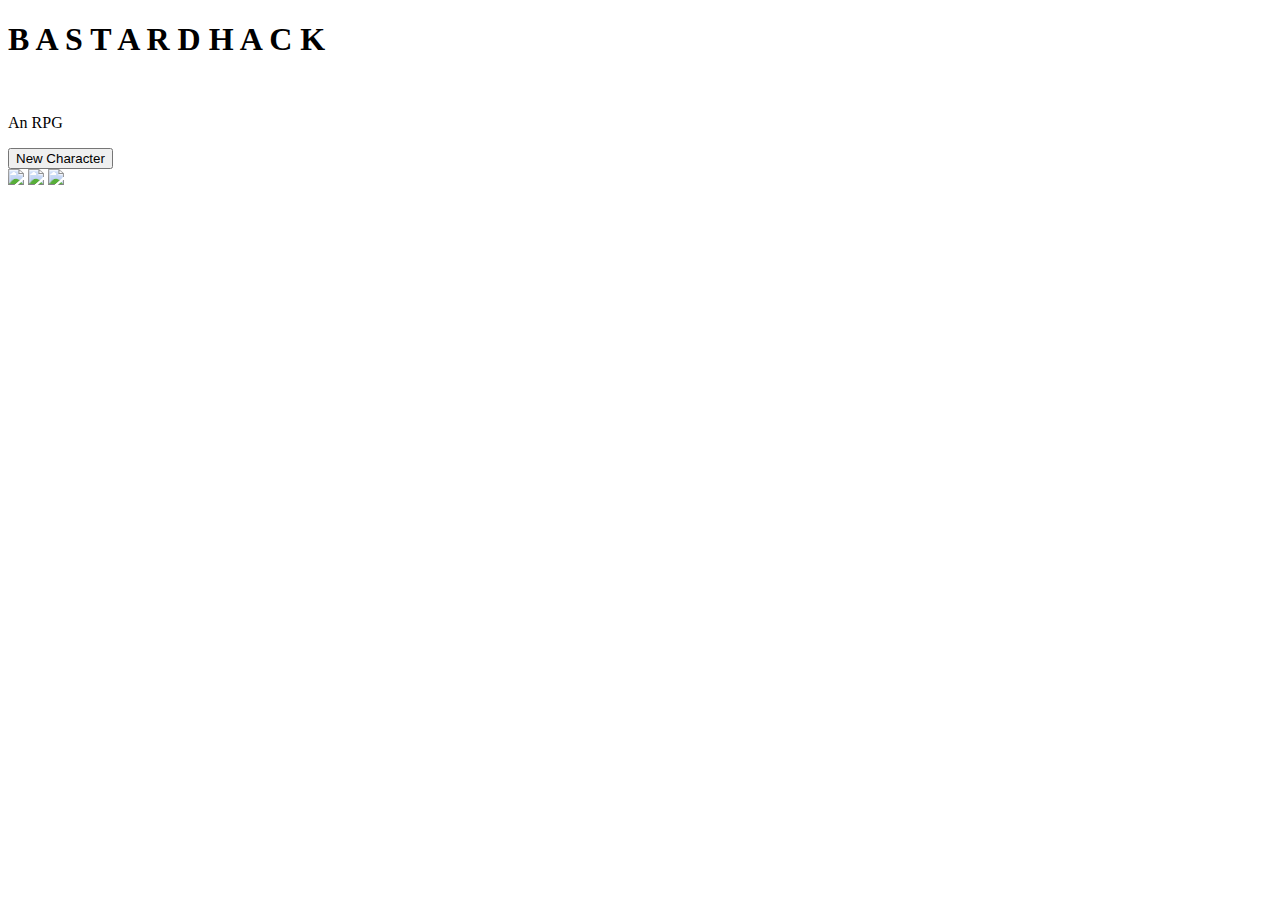
==== index.html @ c2de4f3a "hells yeah bruther" ====
<!DOCTYPE html>
<html>
<meta name="viewport" content="width=device-width, initial-scale=1.0">
<head>
	<link rel="stylesheet" type="text/css" href="mainstyle.css">
	<title>B A S T A R D   H A C K</title> <!-- this is the title that will appear on the tab, not in the webpage itself -->
</head>

<body> <!--this is the vissible part of the file-->
	<h1>B A S T A R D   H A C K</h1> <!-- h1 means heading 1, it will make bigger + bold text -->
	<br>
	<p>An RPG</p> <!-- h1 means heading 1, it will make bigger + bold text -->
	<!--<script src="chargen.py"></script> -->

	<button class="button button1" onclick="newCharacter()"> New Character </button>



<br>

<img src="gifs/skull.gif">  <img src="gifs/skull.gif">  <img src="gifs/skull.gif">

</body>

</html>
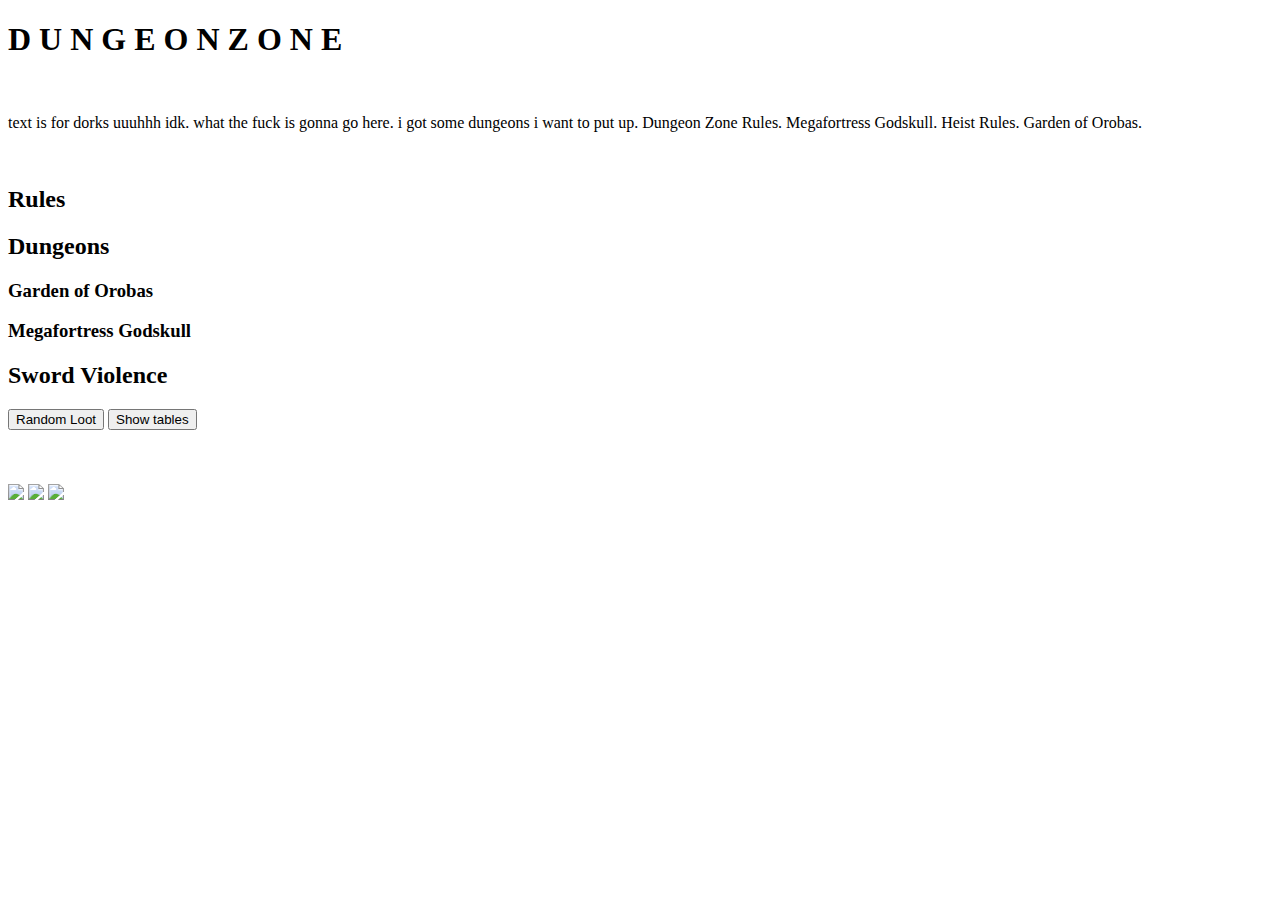
==== commit 7dfa634b: "loot tables" ====
--- a/index.html
+++ b/index.html
@@ -3,22 +3,72 @@
 <meta name="viewport" content="width=device-width, initial-scale=1.0">
 <head>
 	<link rel="stylesheet" type="text/css" href="mainstyle.css">
-	<title>B A S T A R D   H A C K</title> <!-- this is the title that will appear on the tab, not in the webpage itself -->
+	<title>D U N G E O N Z O N E</title> <!-- this is the title that will appear on the tab, not in the webpage itself -->
 </head>
 
 <body> <!--this is the vissible part of the file-->
-	<h1>B A S T A R D   H A C K</h1> <!-- h1 means heading 1, it will make bigger + bold text -->
+	<h1>D U N G E O N Z O N E</h1> <!-- h1 means heading 1, it will make bigger + bold text -->
 	<br>
-	<p>An RPG</p> <!-- h1 means heading 1, it will make bigger + bold text -->
+	<p>text is for dorks uuuhhh idk. what the fuck is gonna go here. i got some dungeons i want to put up. Dungeon Zone Rules. Megafortress Godskull. Heist Rules. Garden of Orobas.</p> <!-- h1 means heading 1, it will make bigger + bold text -->
+<br>
+<h2>Rules</h2>
+<h2>Dungeons</h2>
+<h3>Garden of Orobas</h3>
+<h3>Megafortress Godskull</h3>
+<h2>Sword Violence</h2>
+
 	<!--<script src="chargen.py"></script> -->
 
-	<button class="button button1" onclick="newCharacter()"> New Character </button>
+<button onclick='selectRandom_random_loot_08e()'>Random Loot</button> <button onclick='showTables_random_loot_08e()'>Show tables</button>
+<div id='outputText_random_loot_08e'></div>
 
+<script>
 
+function expandString(str, map) {
+	var recur_limit = 20
+	while (str.match(/{.*?}/) && recur_limit > 0){
+		str = str.replace(/{.*?}/g, (match) => {
+			var input = match.toLowerCase().replace(/ /g, '_').replace(/[^a-z0-9_-]/g,'').split('_-')
+			var key = input[0]
+
+			if (!map.hasOwnProperty(key))
+				return key
+
+			if (input.includes(`u`)) {
+				key_u = key+`_unique`
+				if (!map.hasOwnProperty(key_u) || map[key_u].length == 0)
+					map[key_u] = map[key].slice()
+				return map[key_u].splice(Math.floor(Math.random() * map[key_u].length), 1);
+			}
+
+			return map[key][Math.floor(Math.random() * map[key].length)]
+		})
+		recur_limit -= 1
+	}
+	return str
+}
+
+var lists_random_loot_08e = {
+	table_1: [`87 gp`, `5 gp, 35 sp`, `Blob of iron, Correspondence`, `Black Pearl (500 gp), Blood-stained map of the Dark Halls of Worms`, `Blood sausage, Fragments of a shattered sword`, `Pouch of pipeweed`, `Small skull, Contract for services`, `72 sp`, `3 sp, 78 cp`, `List of local taverns`, `1 sp, 67 cp, Five iron nails`, `Mouldy bread`, `String of wooden beads`, `4 sp, 79 cp`, `5 cp, Zircon (50 gp)`, `4 cp, Potion of Healing (400 gp)`, `43 gp`, `Amethyst (100 gp), Tattered map of the Lost Gauntlet of the Goblin King`, `2 unusual coins, Map of a nearby castle`, `Stale bread, Ring of iron keys`, `84 sp, Magnifying Glass (100 gp)`, `Block of soap`, `Black chalk, Correspondence`, `20 gp`, `Deep Blue Spinel (500 gp)`, `65 gp, Patch of chainmail`, `37 sp`, `4 gp, 26 sp, Freshwater Pearl (10 gp)`, `Potion of Levitation (400 gp), Directions to the Lost Crypts of Terror`, `7 sp, 71 cp`, `Potion of Clairaudience (400 gp)`, `91 cp, Potion of Poison`, `9 sp, 34 cp`, `28 sp`, `Rhodochrosite (10 gp)`, `Potion of Levitation (400 gp), Ring of iron keys`, `Flint and Steel (1 gp), Blood-stained map of the Forsaken Prison of Souls`, `Simple Lock (20 gp), Deed to a small property`, `9 gp, 54 sp`, `31 cp`, `47 gp`, `Mushrooms (poisonous), Deed to a ruined tower`, `Wooden comb`, `37 gp`, `10 sp, 41 cp, Flint and Steel (1 gp)`, `57 cp, Page torn from a spellbook`, `Map of a nearby castle, Shopping list`, `Chalk, Identification document`, `Chestnuts`, `Pouch of berries`, `Battle Axe`, `Ring of the Archmage. Stamp melted wax with this ring to store a spell you can cast, targeting anyone who breaks the seal. Includes 5 candles (1 slot).`, `Ring of the Breakable Bond. A gold ring. When killed in battle, your tangible spirit emerges, fully equipped and with full HP. Give in to resurrection or heal your body to reenter it. If you ever willingly abandon an ally in need, the ring breaks irreparably.`, `Ring of the Eagle Eye. See as far as if you were using a spyglass. Add a d6 to long-range attack rolls.`, `Ring of the Ghostwatcher. Appear translucent.`, `Ring of the Loyal. Wearer disappears, summoned to fulfill an oath, when their player leaves the room to bring others food or drink. 2 in 3 chance of returning with another Treasure until 3 have been collected.`, `Ring of Rejuvenation. When you have a moment to catch a breath, if you have 0 stamina, gain 1 stamina.`, `Ring of Ruin. Allow your weapon to be damaged for +d12 damage on a hit, or broken for +d20 damage.`, `Ring of the Stranger. Appear unrecognizable as yourself (though not as anybody else in particular).`, `Ring of the Vicious Mongoose. On a successful hand-to-hand attack, you may grapple automatically.`, `Ring of the Wily Serpent. While carrying only 1 - slot items or lighter, defend with DEX, not ARMOR.`, `Ash Wand. Grants +1 MD once and then burns away completely.`, `Basilisk Tooth Carved into an enchanted dagger (d6 damage). Petrifies on a critical hit or max damage.`, `Cryptic Prophecy. When an ally rolls a critical hit or maximum damage against a named enemy, you may utter, "Look! Just as was foretold!” The target dies. 1 use.`, `Dark River Water. Drink to erase memories. 1 use.`, `Death's Head Buckle. Given a clear shot, enemies will attack you over allies. (Remind referee as needed.)`, `Diabolist's Vestments. Improve reaction rolls with demons by 1 step, or grant such a roll at all. Doubles as a useful disguise in hell.`, `Dragon Idol.  Command word etched on bottom covers your body in scales and contorts your features to become more draconic (+1 ARMOR; sacrifice blood for d6 area fire damage) until you die or idol breaks. Prevents wearing armor or speaking very clearly.`, `Demon Magistrate’s Gavel. A massive hammer (d12 damage, 4 slots). Damage or break ARMOR on a hit.`, `Golden Fruit. Eat to clear decay and reset deaths to 0.`, `Gravestone Chip. Transport yourself and willing allies to a gravesite you’ve been to.`, `Hands of Saint Regulus. Replace your hands with these to make your unarmed attacks deal d8 damage, with advantage against unholy targets.`, `Iron Locket. Store carried souls inside to resurrect with them. Must repair to reuse after resurrection.`, `Jade Pig. Figurine that fits in the palm of your hand. Toss at ground to transform it into a real, ornery pig (1 HD, d4 damage), with no particular attachment to you. Transforms back to jade if lowered to 0 HP.`, `Jesiah’s Hammer and Tongs. Tongs get +d6 to grapple by the tongue. Hammer deals d6 damage, or d20 to a target who tells a lie while grappled by tongs.`, `Kingfisher Brooch. Sacrifice a fish and snatch a visible item, even to catch a projectile; no roll needed.`, `Lodestone Bracelet. Pull an unattended ferrous item to you as an action; save with DEX to catch safely.`, `Lost Soul. Separated from its owner somehow, but a bright glow suggests some awareness. It tugs gently in the direction of its remains; can be returned to a grateful owner, or subsumed for +1 to any ability.`, `Many-notched Bow. Can fire up to as many arrows at once as your level, spread out over an area.`, `Marble Sepulcher. Contains 41,343 souls; siphoning any makes mortal enemies of a holy order dedicated to preserving souls from being traded or subsumed.`, `Mourner’s Bell. Forces incorporeal beings to solidify.`, `Murderer’s Glass Eye. Replace one of your own eyes with it. Squint at someone as they speak to sense whether they mean to kill you or innocents.`, `Papery Armor. Oddly thin fluted plate armor, with a helmet that sits like a paper hat (+7 ARMOR, 1 slot).`, `Pendant. Effect unknown, but rumored to possess great powers.`, `Phantasm Larva. Hold with tongue on roof of`, `mouth to hear nearby thoughts as ongoing murmur- ing. Make a WIS save to make out one "voice," or to not swallow when you take damage.`, `Pilgrim’s Walking Stick. Use WIS to attack (d8 damage, 2 slots). May also use WIS to defend in an en- counter if neither you nor allies provoked hostilities.`, `Rod of Office. Save CHA vs. INT to command human- like target to kneel, lay down arms, or flee.`, `Iron Key. Permanently lock or unlock a door. 1 use. 38.`, `Sacrificial Dagger. A black, wavy blade (d6 damage). With a free hand, you may spend HP in place of stamina to cast witchcraft spells. May use your CHA bonus in place of level to determine max S when casting. 39.`, `Saint's Ashes. Each pinch used counts as 1 stamina toward casting a theurgy spell (up to 3 pinches), or throw all 3 pinches on a fire while repairing an ordinary broken weapon to make it glow brightly, blinding unholy enemies while they look toward it.`, `Sacred Medallion. Add your WIS bonus to any HP you restore with theurgy. May use your WIS bonus in place of level to determine max S when casting.`, `Septifocals. Seven-lensed spectacles with gold wire frames. Spend 1 stamina to sense a target’s name, HD, HP, ARMOR, stamina, souls held, and prepared spells.`, `Silver Wings. Worn on back; they move on their own to deflect attacks (+2 ARMOR, 2 slots).`, `Spacious Satchel. Can stow an impossible number of 1-slot or smaller items. Requires rooting around for several minutes with decent lighting to retrieve items.`, `Starmetal. Graft into an ordinary weapon to increase damage 1 die size; count its damage as magical. 1 use.`, `Summoning Stone. Once per hour, scratch a circle for a 50/50 chance to summon a spirit (d10 HD) of a random Background. Spirits under 5 HD are helpful; over 6 HD are evil; 5–6 HD spirits are unpredictable.`, `Tiny Steeds. Quartet of wooden figurines (1 slot). Command to grow into a mount (2 HD) or turn back.`, `Titan’s Key. Giant brass key, usable as a two-handed blunt weapon (d12 damage, 4 slots). Said to fit a lock securing an even greater treasure.`, `Trisagonist Skull. Six-eye-socketed and pearlescent. Hold aloft to make it thrum with song, bathing area in white light as all carried souls nearby spiral upward. Souls may be intercepted within 1 round before they fly skyward, after which skull crumbles to dust.`, `Waxen Hand. Can cast and be taught spells. (Rub its fingers over the pages.) When you roll a 1 with it (or whenever you choose), it casts a spell at random. Fingers move when not in use, making arcane signs.`, `Xeno’s Grimoire. Contains d4 + 1 random spells. One can be learned instantly; others require a mentor`, `Smoky Quartz (50 gp)`, `Potion of Plant Control (300 gp)`, `20 sp`, `92 gp, Glass Cutter (25 gp)`, `39 cp, Pouch of pixie dust`, `Blood sausage`, `63 cp, Obsidian (10 gp)`, `Cloth game board and wooden tokens, Lacy undergarments`, `Hardtack, Etching portrait of a feared beast`, `Map of a nearby castle, Tattered map of the Barrow of the Vampire Queen`, `Bowl`, `Brass Bell`, `Brooch`, `Carved Figurine`, `Cup`, `Deck of Cards`, `Long Fork`, `Numbered key`, `Oil Lamp`, `Old Doll`, `Paint Pot`, `Pencil`, `Drawing`, `Coin`, `Glass eye`, `Glass jar`, `Hair comb`, `Purse`, `Quill`, `Salve`, `Scissors`, `Scroll`, `Sealed Letter`, `Sewing Needle`, `Shaving Razor`, `Silver button`, `skull`, `Tobacco pipe`, `Wine bottle`, `Arming sword`, `Crossbow`, `Bling Flail`, `Golden Spear`, `Engraved Halberd`, `hammer`, `Crowbar`, `Longbow`, `Hatchet`, `Telescopic Lance`, `Stake`, `Stiletto`, `Throwing Axe`, `Warpick`, `Whip`, `Warhammer`, `Scimitar`, `Shortbow`, `SIckle`, `Sling`, `Spear`, `Staff`, `Longsword`, `Crystal-pomeled Greatsword`, `Shortsword`, `Mace`, `Spike Ball`, `Battle Axe`, `Club`, `Claymore`, `Arming Sword`, `Glaive`, `Flail`, `Dagger`, `Cutlass`, `Crossbow`, `Acid Flask`, `Bear Trap`, `Bellows`, `Bolt-cutters`, `Chain`, `Chisel`, `Lens`, `Lock/Key`, `Lockpicks`, `Manacles`, `Metal File`, `Mortar/Pestle`, `Crowbar`, `Door Ram`, `Ear Trumpet`, `Fire Oil`, `Fishing Hook`, `Goggles`, `Needle`, `Pickaxe`, `Pitchfork`, `Pliers`, `Pole`, `Pulleys`, `Grappling Hook`, `Grease`, `Hacksaw`, `Hammer`, `Hand Drill`, `Lantern`, `Rope`, `Scissors`, `Shovel`, `Spikes`, `Steel Wire`, `Tongs`],
+	table_2: [`{Table 2}`, `{Table 2}`, `{Table 1}`, `{Table 1}`],
+	table_3: [`A`, `B {}`, `C {}`, `D {Table 3}`],
+}
+
+function selectRandom_random_loot_08e() {
+	document.getElementById('outputText_random_loot_08e').innerHTML = expandString(`Results: <br />{Table 1}<br />{Table 1}<br />{Table 1}<br /><br />Treasure Chest:<br />{Table 2}<br /><br />Magic Item:<br />{Table 3}<br /><br />Useful for looting bodies, furniture, not chests. Sources: Grave, Maze Rats, Die Trying, DonJon's pickpocket loot generator, probably another place.<br />`, lists_random_loot_08e)
+}
+
+function showTables_random_loot_08e(){
+	document.getElementById('outputText_random_loot_08e').innerHTML = `Results: <br />{Table 1}<br />{Table 1}<br />{Table 1}<br /><br />Treasure Chest:<br />{Table 2}<br /><br />Magic Item:<br />{Table 3}<br /><br />Useful for looting bodies, furniture, not chests. Sources: Grave, Maze Rats, Die Trying, DonJon's pickpocket loot generator, probably another place.<br /><br/><br/>table 1<br/>1. 87 gp<br/>2. 5 gp, 35 sp<br/>3. Blob of iron, Correspondence<br/>4. Black Pearl (500 gp), Blood-stained map of the Dark Halls of Worms<br/>5. Blood sausage, Fragments of a shattered sword<br/>6. Pouch of pipeweed<br/>7. Small skull, Contract for services<br/>8. 72 sp<br/>9. 3 sp, 78 cp<br/>10. List of local taverns<br/>11. 1 sp, 67 cp, Five iron nails<br/>12. Mouldy bread<br/>13. String of wooden beads<br/>14. 4 sp, 79 cp<br/>15. 5 cp, Zircon (50 gp)<br/>16. 4 cp, Potion of Healing (400 gp)<br/>17. 43 gp<br/>18. Amethyst (100 gp), Tattered map of the Lost Gauntlet of the Goblin King<br/>19. 2 unusual coins, Map of a nearby castle<br/>20. Stale bread, Ring of iron keys<br/>21. 84 sp, Magnifying Glass (100 gp)<br/>22. Block of soap<br/>23. Black chalk, Correspondence<br/>24. 20 gp<br/>25. Deep Blue Spinel (500 gp)<br/>26. 65 gp, Patch of chainmail<br/>27. 37 sp<br/>28. 4 gp, 26 sp, Freshwater Pearl (10 gp)<br/>29. Potion of Levitation (400 gp), Directions to the Lost Crypts of Terror<br/>30. 7 sp, 71 cp<br/>31. Potion of Clairaudience (400 gp)<br/>32. 91 cp, Potion of Poison<br/>33. 9 sp, 34 cp<br/>34. 28 sp<br/>35. Rhodochrosite (10 gp)<br/>36. Potion of Levitation (400 gp), Ring of iron keys<br/>37. Flint and Steel (1 gp), Blood-stained map of the Forsaken Prison of Souls<br/>38. Simple Lock (20 gp), Deed to a small property<br/>39. 9 gp, 54 sp<br/>40. 31 cp<br/>41. 47 gp<br/>42. Mushrooms (poisonous), Deed to a ruined tower<br/>43. Wooden comb<br/>44. 37 gp<br/>45. 10 sp, 41 cp, Flint and Steel (1 gp)<br/>46. 57 cp, Page torn from a spellbook<br/>47. Map of a nearby castle, Shopping list<br/>48. Chalk, Identification document<br/>49. Chestnuts<br/>50. Pouch of berries<br/>51. Battle Axe<br/>52. Ring of the Archmage. Stamp melted wax with this ring to store a spell you can cast, targeting anyone who breaks the seal. Includes 5 candles (1 slot).<br/>53. Ring of the Breakable Bond. A gold ring. When killed in battle, your tangible spirit emerges, fully equipped and with full HP. Give in to resurrection or heal your body to reenter it. If you ever willingly abandon an ally in need, the ring breaks irreparably.<br/>54. Ring of the Eagle Eye. See as far as if you were using a spyglass. Add a d6 to long-range attack rolls.<br/>55. Ring of the Ghostwatcher. Appear translucent.<br/>56. Ring of the Loyal. Wearer disappears, summoned to fulfill an oath, when their player leaves the room to bring others food or drink. 2 in 3 chance of returning with another Treasure until 3 have been collected.<br/>57. Ring of Rejuvenation. When you have a moment to catch a breath, if you have 0 stamina, gain 1 stamina.<br/>58. Ring of Ruin. Allow your weapon to be damaged for +d12 damage on a hit, or broken for +d20 damage.<br/>59. Ring of the Stranger. Appear unrecognizable as yourself (though not as anybody else in particular).<br/>60. Ring of the Vicious Mongoose. On a successful hand-to-hand attack, you may grapple automatically.<br/>61. Ring of the Wily Serpent. While carrying only 1 - slot items or lighter, defend with DEX, not ARMOR.<br/>62. Ash Wand. Grants +1 MD once and then burns away completely.<br/>63. Basilisk Tooth Carved into an enchanted dagger (d6 damage). Petrifies on a critical hit or max damage.<br/>64. Cryptic Prophecy. When an ally rolls a critical hit or maximum damage against a named enemy, you may utter, "Look! Just as was foretold!” The target dies. 1 use.<br/>65. Dark River Water. Drink to erase memories. 1 use.<br/>66. Death's Head Buckle. Given a clear shot, enemies will attack you over allies. (Remind referee as needed.)<br/>67. Diabolist's Vestments. Improve reaction rolls with demons by 1 step, or grant such a roll at all. Doubles as a useful disguise in hell.<br/>68. Dragon Idol.  Command word etched on bottom covers your body in scales and contorts your features to become more draconic (+1 ARMOR; sacrifice blood for d6 area fire damage) until you die or idol breaks. Prevents wearing armor or speaking very clearly.<br/>69. Demon Magistrate’s Gavel. A massive hammer (d12 damage, 4 slots). Damage or break ARMOR on a hit.<br/>70. Golden Fruit. Eat to clear decay and reset deaths to 0.<br/>71. Gravestone Chip. Transport yourself and willing allies to a gravesite you’ve been to.<br/>72. Hands of Saint Regulus. Replace your hands with these to make your unarmed attacks deal d8 damage, with advantage against unholy targets.<br/>73. Iron Locket. Store carried souls inside to resurrect with them. Must repair to reuse after resurrection.<br/>74. Jade Pig. Figurine that fits in the palm of your hand. Toss at ground to transform it into a real, ornery pig (1 HD, d4 damage), with no particular attachment to you. Transforms back to jade if lowered to 0 HP.<br/>75. Jesiah’s Hammer and Tongs. Tongs get +d6 to grapple by the tongue. Hammer deals d6 damage, or d20 to a target who tells a lie while grappled by tongs.<br/>76. Kingfisher Brooch. Sacrifice a fish and snatch a visible item, even to catch a projectile; no roll needed.<br/>77. Lodestone Bracelet. Pull an unattended ferrous item to you as an action; save with DEX to catch safely.<br/>78. Lost Soul. Separated from its owner somehow, but a bright glow suggests some awareness. It tugs gently in the direction of its remains; can be returned to a grateful owner, or subsumed for +1 to any ability.<br/>79. Many-notched Bow. Can fire up to as many arrows at once as your level, spread out over an area.<br/>80. Marble Sepulcher. Contains 41,343 souls; siphoning any makes mortal enemies of a holy order dedicated to preserving souls from being traded or subsumed.<br/>81. Mourner’s Bell. Forces incorporeal beings to solidify.<br/>82. Murderer’s Glass Eye. Replace one of your own eyes with it. Squint at someone as they speak to sense whether they mean to kill you or innocents.<br/>83. Papery Armor. Oddly thin fluted plate armor, with a helmet that sits like a paper hat (+7 ARMOR, 1 slot).<br/>84. Pendant. Effect unknown, but rumored to possess great powers.<br/>85. Phantasm Larva. Hold with tongue on roof of<br/>86. mouth to hear nearby thoughts as ongoing murmur- ing. Make a WIS save to make out one "voice," or to not swallow when you take damage.<br/>87. Pilgrim’s Walking Stick. Use WIS to attack (d8 damage, 2 slots). May also use WIS to defend in an en- counter if neither you nor allies provoked hostilities.<br/>88. Rod of Office. Save CHA vs. INT to command human- like target to kneel, lay down arms, or flee.<br/>89. Iron Key. Permanently lock or unlock a door. 1 use. 38.<br/>90. Sacrificial Dagger. A black, wavy blade (d6 damage). With a free hand, you may spend HP in place of stamina to cast witchcraft spells. May use your CHA bonus in place of level to determine max S when casting. 39.<br/>91. Saint's Ashes. Each pinch used counts as 1 stamina toward casting a theurgy spell (up to 3 pinches), or throw all 3 pinches on a fire while repairing an ordinary broken weapon to make it glow brightly, blinding unholy enemies while they look toward it.<br/>92. Sacred Medallion. Add your WIS bonus to any HP you restore with theurgy. May use your WIS bonus in place of level to determine max S when casting.<br/>93. Septifocals. Seven-lensed spectacles with gold wire frames. Spend 1 stamina to sense a target’s name, HD, HP, ARMOR, stamina, souls held, and prepared spells.<br/>94. Silver Wings. Worn on back; they move on their own to deflect attacks (+2 ARMOR, 2 slots).<br/>95. Spacious Satchel. Can stow an impossible number of 1-slot or smaller items. Requires rooting around for several minutes with decent lighting to retrieve items.<br/>96. Starmetal. Graft into an ordinary weapon to increase damage 1 die size; count its damage as magical. 1 use.<br/>97. Summoning Stone. Once per hour, scratch a circle for a 50/50 chance to summon a spirit (d10 HD) of a random Background. Spirits under 5 HD are helpful; over 6 HD are evil; 5–6 HD spirits are unpredictable.<br/>98. Tiny Steeds. Quartet of wooden figurines (1 slot). Command to grow into a mount (2 HD) or turn back.<br/>99. Titan’s Key. Giant brass key, usable as a two-handed blunt weapon (d12 damage, 4 slots). Said to fit a lock securing an even greater treasure.<br/>100. Trisagonist Skull. Six-eye-socketed and pearlescent. Hold aloft to make it thrum with song, bathing area in white light as all carried souls nearby spiral upward. Souls may be intercepted within 1 round before they fly skyward, after which skull crumbles to dust.<br/>101. Waxen Hand. Can cast and be taught spells. (Rub its fingers over the pages.) When you roll a 1 with it (or whenever you choose), it casts a spell at random. Fingers move when not in use, making arcane signs.<br/>102. Xeno’s Grimoire. Contains d4 + 1 random spells. One can be learned instantly; others require a mentor<br/>103. Smoky Quartz (50 gp)<br/>104. Potion of Plant Control (300 gp)<br/>105. 20 sp<br/>106. 92 gp, Glass Cutter (25 gp)<br/>107. 39 cp, Pouch of pixie dust<br/>108. Blood sausage<br/>109. 63 cp, Obsidian (10 gp)<br/>110. Cloth game board and wooden tokens, Lacy undergarments<br/>111. Hardtack, Etching portrait of a feared beast<br/>112. Map of a nearby castle, Tattered map of the Barrow of the Vampire Queen<br/>113. Bowl<br/>114. Brass Bell<br/>115. Brooch<br/>116. Carved Figurine<br/>117. Cup<br/>118. Deck of Cards<br/>119. Long Fork<br/>120. Numbered key<br/>121. Oil Lamp<br/>122. Old Doll<br/>123. Paint Pot<br/>124. Pencil<br/>125. Drawing<br/>126. Coin<br/>127. Glass eye<br/>128. Glass jar<br/>129. Hair comb<br/>130. Purse<br/>131. Quill<br/>132. Salve<br/>133. Scissors<br/>134. Scroll<br/>135. Sealed Letter<br/>136. Sewing Needle<br/>137. Shaving Razor<br/>138. Silver button<br/>139. skull<br/>140. Tobacco pipe<br/>141. Wine bottle<br/>142. Arming sword<br/>143. Crossbow<br/>144. Bling Flail<br/>145. Golden Spear<br/>146. Engraved Halberd<br/>147. hammer<br/>148. Crowbar<br/>149. Longbow<br/>150. Hatchet<br/>151. Telescopic Lance<br/>152. Stake<br/>153. Stiletto<br/>154. Throwing Axe<br/>155. Warpick<br/>156. Whip<br/>157. Warhammer<br/>158. Scimitar<br/>159. Shortbow<br/>160. SIckle<br/>161. Sling<br/>162. Spear<br/>163. Staff<br/>164. Longsword<br/>165. Crystal-pomeled Greatsword<br/>166. Shortsword<br/>167. Mace<br/>168. Spike Ball<br/>169. Battle Axe<br/>170. Club<br/>171. Claymore<br/>172. Arming Sword<br/>173. Glaive<br/>174. Flail<br/>175. Dagger<br/>176. Cutlass<br/>177. Crossbow<br/>178. Acid Flask<br/>179. Bear Trap<br/>180. Bellows<br/>181. Bolt-cutters<br/>182. Chain<br/>183. Chisel<br/>184. Lens<br/>185. Lock/Key<br/>186. Lockpicks<br/>187. Manacles<br/>188. Metal File<br/>189. Mortar/Pestle<br/>190. Crowbar<br/>191. Door Ram<br/>192. Ear Trumpet<br/>193. Fire Oil<br/>194. Fishing Hook<br/>195. Goggles<br/>196. Needle<br/>197. Pickaxe<br/>198. Pitchfork<br/>199. Pliers<br/>200. Pole<br/>201. Pulleys<br/>202. Grappling Hook<br/>203. Grease<br/>204. Hacksaw<br/>205. Hammer<br/>206. Hand Drill<br/>207. Lantern<br/>208. Rope<br/>209. Scissors<br/>210. Shovel<br/>211. Spikes<br/>212. Steel Wire<br/>213. Tongs<br/><br/>table 2<br/>1. {Table 2}<br/>2. {Table 2}<br/>3. {Table 1}<br/>4. {Table 1}<br/><br/>table 3<br/>1. A<br/>2. B {}<br/>3. C {}<br/>4. D {Table 3}`
+}
+
+</script>
 
 <br>
+<br>
+<br>
 
-<img src="gifs/skull.gif">  <img src="gifs/skull.gif">  <img src="gifs/skull.gif">
+<img src="/Users/jakebutcher/Documents/GitHub/untitled folder/dungeonzone.github.io/skull.gif">  <img src="/Users/jakebutcher/Documents/GitHub/untitled folder/dungeonzone.github.io/skull.gif">  <img src="/Users/jakebutcher/Documents/GitHub/untitled folder/dungeonzone.github.io/skull.gif">
 
 </body>
 
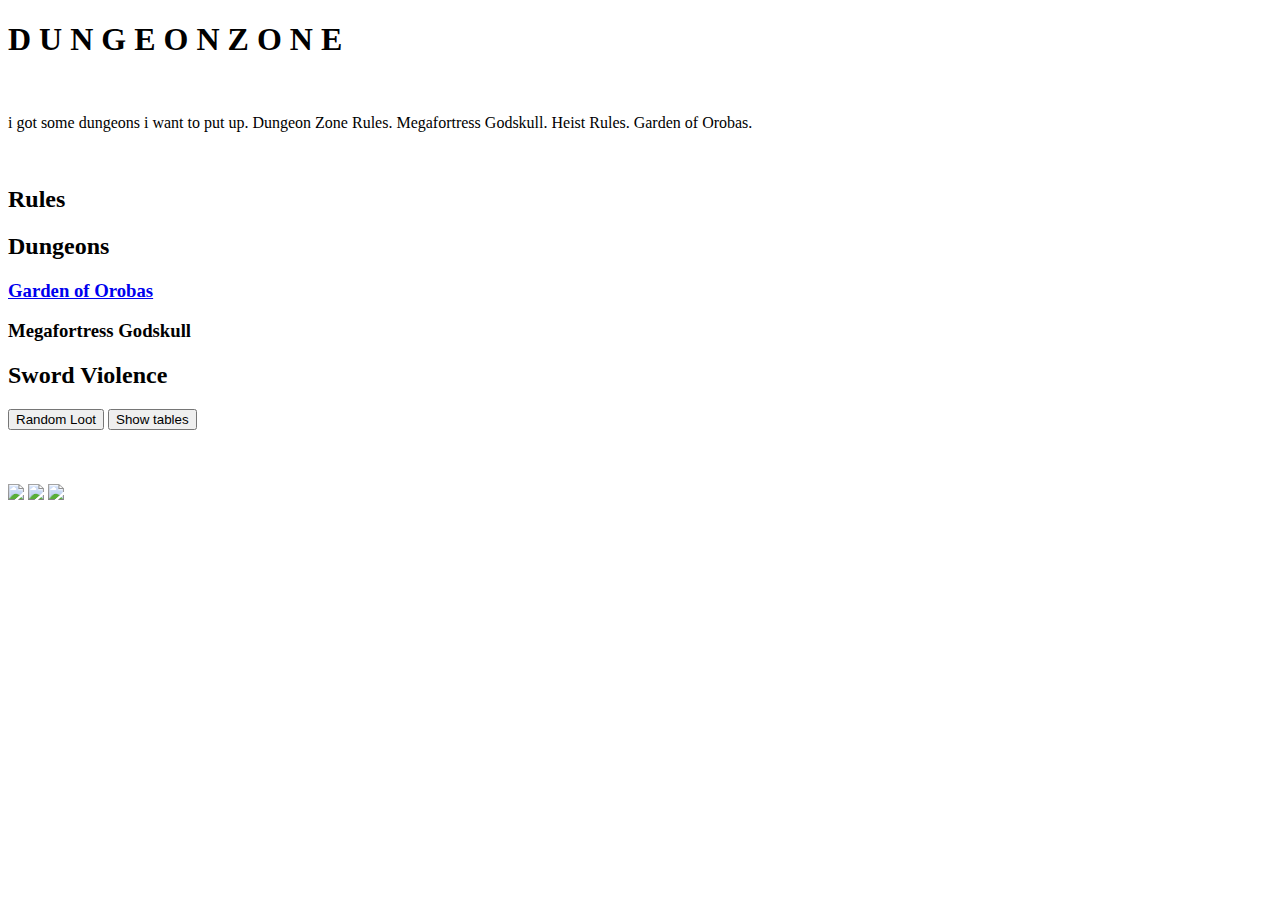
==== commit 6a3e4492: "orob" ====
--- a/index.html
+++ b/index.html
@@ -9,11 +9,11 @@
 <body> <!--this is the vissible part of the file-->
 	<h1>D U N G E O N Z O N E</h1> <!-- h1 means heading 1, it will make bigger + bold text -->
 	<br>
-	<p>text is for dorks uuuhhh idk. what the fuck is gonna go here. i got some dungeons i want to put up. Dungeon Zone Rules. Megafortress Godskull. Heist Rules. Garden of Orobas.</p> <!-- h1 means heading 1, it will make bigger + bold text -->
+	<p>i got some dungeons i want to put up. Dungeon Zone Rules. Megafortress Godskull. Heist Rules. Garden of Orobas.</p> <!-- h1 means heading 1, it will make bigger + bold text -->
 <br>
 <h2>Rules</h2>
 <h2>Dungeons</h2>
-<h3>Garden of Orobas</h3>
+<h3><a href="orobas.html">Garden of Orobas</a>
 <h3>Megafortress Godskull</h3>
 <h2>Sword Violence</h2>
 
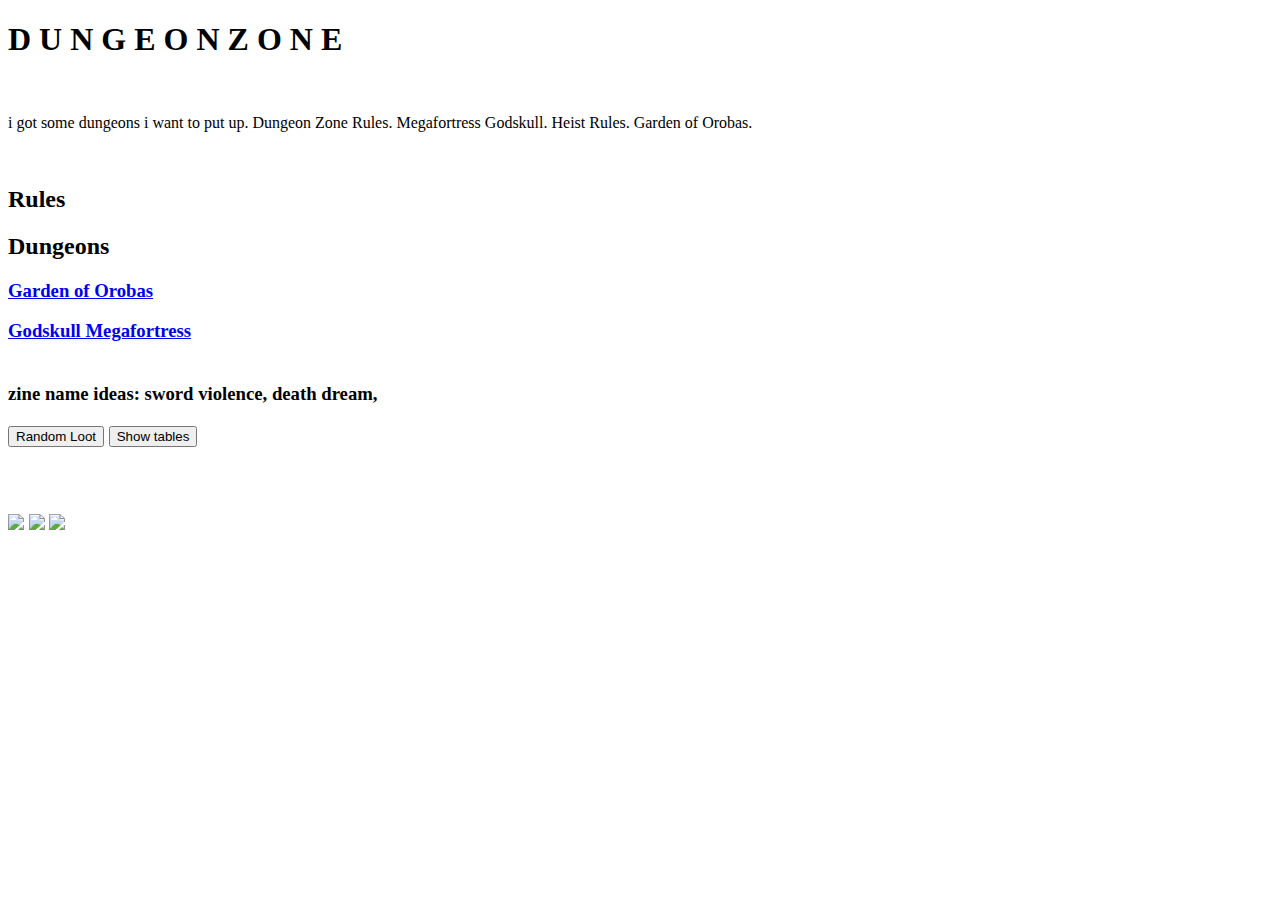
==== commit 62eb4dfc: "godskull" ====
--- a/index.html
+++ b/index.html
@@ -14,8 +14,10 @@
 <h2>Rules</h2>
 <h2>Dungeons</h2>
 <h3><a href="orobas.html">Garden of Orobas</a>
-<h3>Megafortress Godskull</h3>
-<h2>Sword Violence</h2>
+<h3><a href="godskull.html">Godskull Megafortress</a>
+<br>
+<br>
+<p>zine name ideas: sword violence, death dream, </p>
 
 	<!--<script src="chargen.py"></script> -->
 
